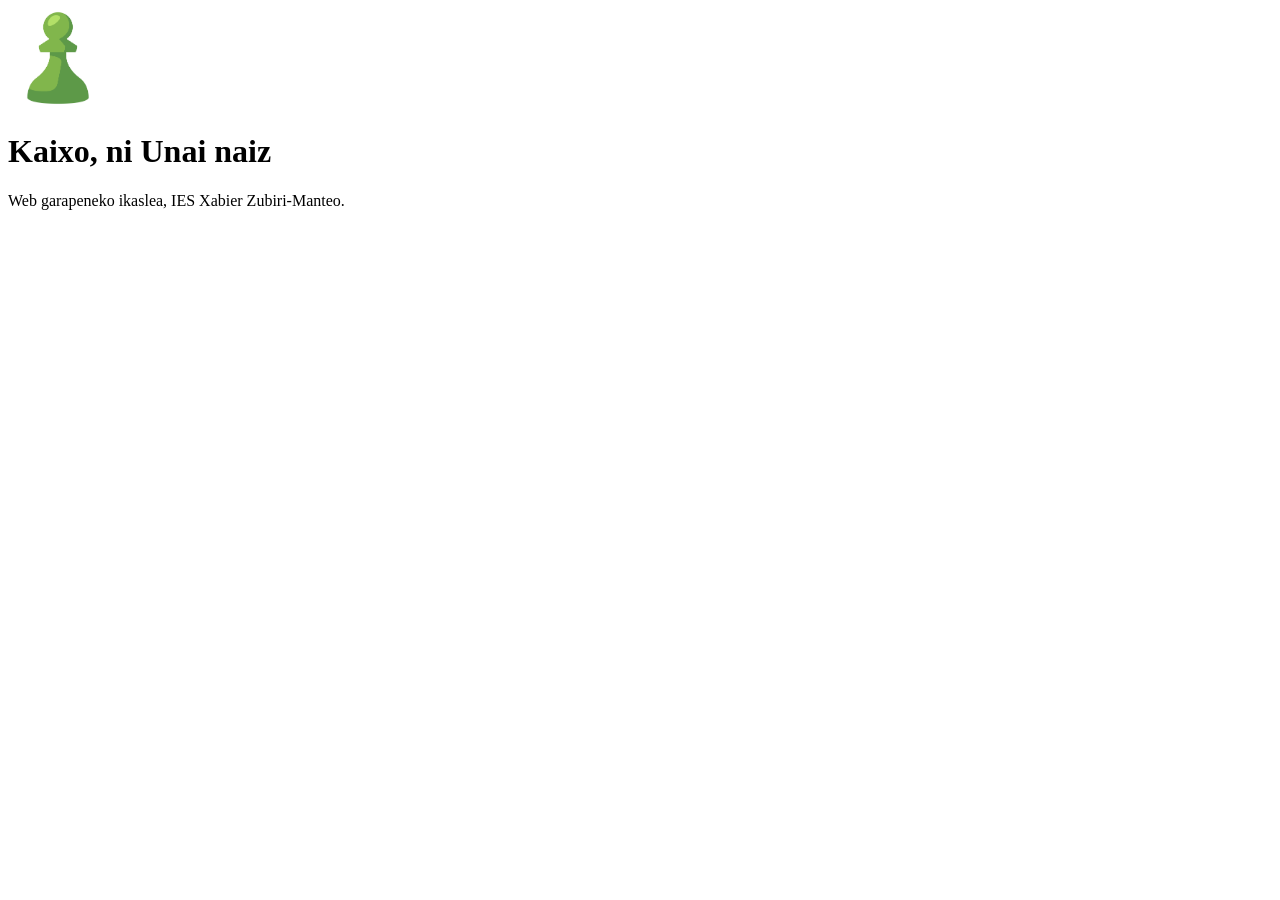
==== index.html @ 9cd36a69 "Ataria sortu" ====
<!DOCTYPE html>
<html lang="eu">
<head>
  <meta charset="UTF-8">
  <title>Nire ataria</title>
  <link rel="stylesheet" href="css/estiloak.css">
</head>
<body>
  <img src="irudiak/logoa.png" alt="Logoa" width="100">
  <h1>Kaixo, ni Unai naiz</h1>
  <p>Web garapeneko ikaslea, IES Xabier Zubiri-Manteo.</p>
</body>
</html>
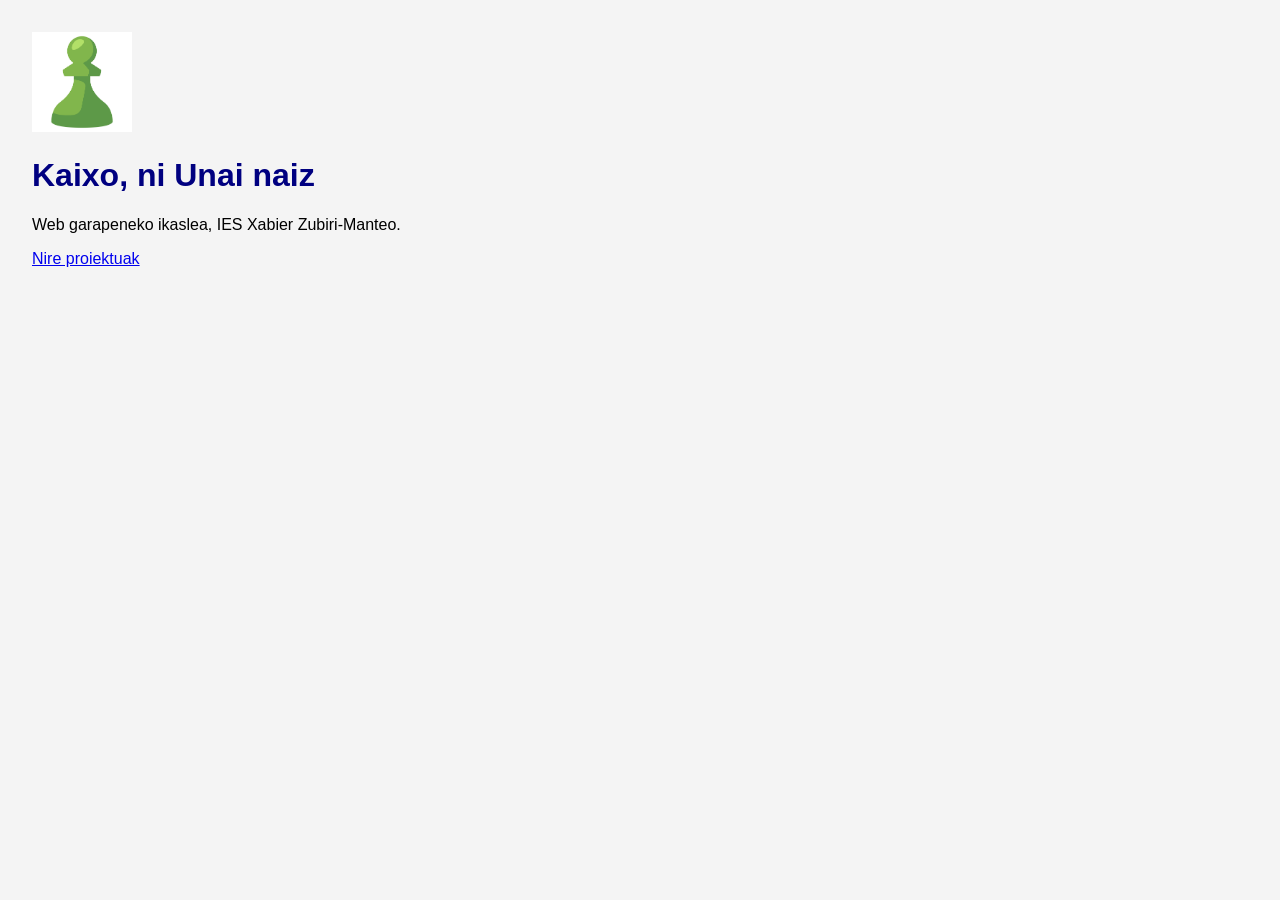
==== commit 671139a6: "proiektu orria gehitu" ====
--- a/index.html
+++ b/index.html
@@ -9,5 +9,6 @@
   <img src="irudiak/logoa.png" alt="Logoa" width="100">
   <h1>Kaixo, ni Unai naiz</h1>
   <p>Web garapeneko ikaslea, IES Xabier Zubiri-Manteo.</p>
+  <a href="proiektuak.html">Nire proiektuak</a> 
 </body>
 </html>
--- a/css/estiloak.css
+++ b/css/estiloak.css
@@ -0,0 +1,2 @@
+body { font-family: sans-serif; background: #f4f4f4; margin: 2em; }
+h1 { color: navy; }
